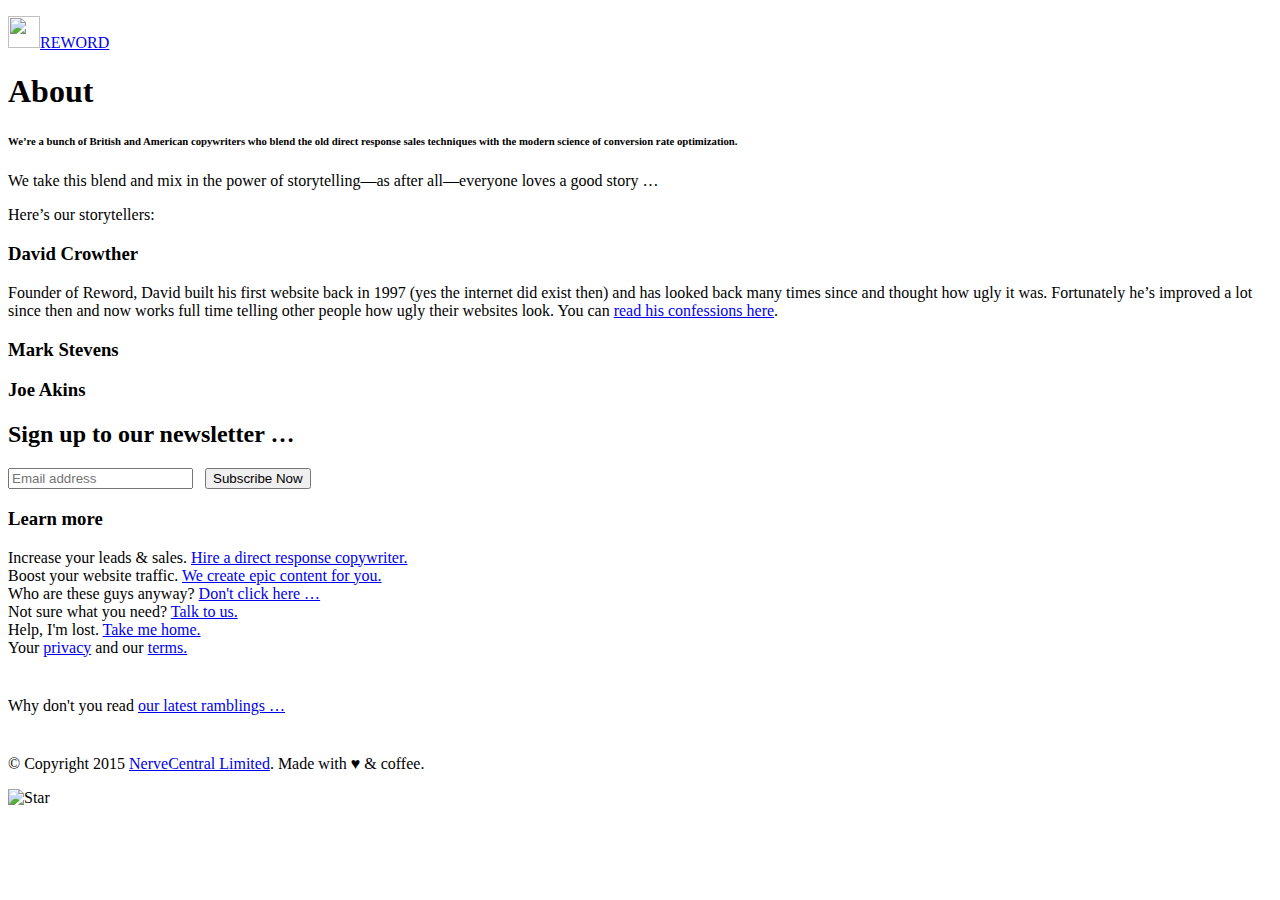
==== about/index.html @ 38568bb3 "Updated newsletter text" ====
<!DOCTYPE html>
<html lang="en">
<head>
  
  <meta charset="utf-8">
  <title>About Reword</title>
  <meta name="description" content="We're a small team that can really help.">
  <meta name="author" content="David Crowther">
  <meta name="viewport" content="width=device-width, initial-scale=1">
  <link href='http://fonts.googleapis.com/css?family=Muli:300,400|Ovo' rel='stylesheet' type='text/css'>
  <link rel='stylesheet' href='../e2f5a4b29ef1fa387c41004f7dd1d6e8.css'>
  <link rel="apple-touch-icon" sizes="57x57" href="/apple-touch-icon-57x57.png">
  <link rel="apple-touch-icon" sizes="60x60" href="/apple-touch-icon-60x60.png">
  <link rel="apple-touch-icon" sizes="72x72" href="/apple-touch-icon-72x72.png">
  <link rel="apple-touch-icon" sizes="76x76" href="/apple-touch-icon-76x76.png">
  <link rel="apple-touch-icon" sizes="114x114" href="/apple-touch-icon-114x114.png">
  <link rel="apple-touch-icon" sizes="120x120" href="/apple-touch-icon-120x120.png">
  <link rel="icon" type="image/png" href="/favicon-32x32.png" sizes="32x32">
  <link rel="icon" type="image/png" href="/favicon-96x96.png" sizes="96x96">
  <link rel="icon" type="image/png" href="/favicon-16x16.png" sizes="16x16">
  <link rel="manifest" href="/manifest.json">
  <meta name="msapplication-TileColor" content="#2b5797">
  <meta name="theme-color" content="#ffffff">

</head>
<body>



  <div class="header">
    <div class="container">      
      <div class="row">
        <p><a href="/"><img class="logo" src="/images/star.png" height="32px" width="32px">REWORD</a></p>
      </div>
    </div>
  </div>

  <div class="container last">
    <div class="row">
      <h1>About</h1>
    </div>
    
    <div class="row main">
        
<h6>We’re a bunch of British and American copywriters who blend the old direct response sales techniques with the modern science of conversion rate optimization.</h6>

<p>We take this blend and mix in the power of storytelling—as after all—everyone loves a good story …</p>

<p>Here’s our storytellers:</p>

<h3>David Crowther</h3>

<p>Founder of Reword, David built his first website back in 1997 (yes the internet did exist then) and has looked back many times since and thought how ugly it was. Fortunately he&rsquo;s improved a lot since then and now works full time telling other people how ugly their websites look. You can <a href="http://www.davidcrowther.com">read his confessions here</a>.</p>

<h3>Mark Stevens</h3>

<h3>Joe Akins</h3>

    </div>
  </div>

<div class="newsletter">
  <div class="container">
    <div class="row center">

      <form action='//nervecentral.activehosted.com/proc.php' method='post' id='_form_57' accept-charset='utf-8' enctype='multipart/form-data'>
      
      <h2>Sign up to our newsletter …</h2>

        <p><input name="email" type="email" placeholder="Email address" required> &nbsp; <button type="submit" class="button button-primary">Subscribe Now</button></p>
        
        <input type='hidden' name='f' value='57'>
        <input type='hidden' name='s' value=''>
        <input type='hidden' name='c' value='0'>
        <input type='hidden' name='m' value='0'>
        <input type='hidden' name='act' value='sub'>
        <input type='hidden' name='nlbox[]' value='3'>

      </form>
      
    </div>
  </div>
</div>


  <div class="footer">
    <div class="container">
      <div class="row center">
        <h3>Learn more</h3>
        <p>Increase your leads & sales. <a href="/copywriting/">Hire a direct response copywriter.</a><br> 
        Boost your website traffic. <a href="/blog-writing/">We create epic content for you.</a><br> 
        <!-- The missing link to content marketing. <a href="/promotion/">Start promoting your content systematically.</a><br> -->
        Who are these guys anyway? <a href="/about/">Don't click here …</a><br> 
        Not sure what you need? <a href="/contact/">Talk to us.</a><br>
        Help, I'm lost. <a href="/">Take me home.</a><br>
        Your <a href="/privacy/">privacy</a> and our <a href="/terms/">terms.</a></p>

        <p style="margin-top:40px;">Why don't you read <a href="http://www.davidcrowther.com/blog/">our latest ramblings …</a></p>

        <p style="margin-top:40px;">&copy; Copyright 2015 <a href="http://www.nervecentral.com/">NerveCentral Limited</a>. Made with ♥ & coffee.</p>
        <p><img src="/images/star.png" alt="Star" height="64px" width="64px"></p>
      </div>
    </div>
  </div>

<!-- ActiveCampaign -->
<script type="text/javascript">
  var trackcmp_email = '';
  var trackcmp = document.createElement("script");
  trackcmp.async = true;
  trackcmp.type = 'text/javascript';
  trackcmp.src = '//trackcmp.net/visit?actid=223228693&e='+encodeURIComponent(trackcmp_email)+'&r='+encodeURIComponent(document.referrer)+'&u='+encodeURIComponent(window.location.href);
  var trackcmp_s = document.getElementsByTagName("script");
  if (trackcmp_s.length) {
    trackcmp_s[0].parentNode.appendChild(trackcmp);
  } else {
    var trackcmp_h = document.getElementsByTagName("head");
    trackcmp_h.length && trackcmp_h[0].appendChild(trackcmp);
  }
</script>

<!-- Clicky -->
<script type="text/javascript">
var clicky_site_ids = clicky_site_ids || [];
clicky_site_ids.push(100853995);
(function() {
  var s = document.createElement('script');
  s.type = 'text/javascript';
  s.async = true;
  s.src = '//static.getclicky.com/js';
  ( document.getElementsByTagName('head')[0] || document.getElementsByTagName('body')[0] ).appendChild( s );
})();
</script>
<noscript><p><img alt="Clicky" width="1" height="1" src="//in.getclicky.com/100853995ns.gif" /></p></noscript>

</body>
</html>
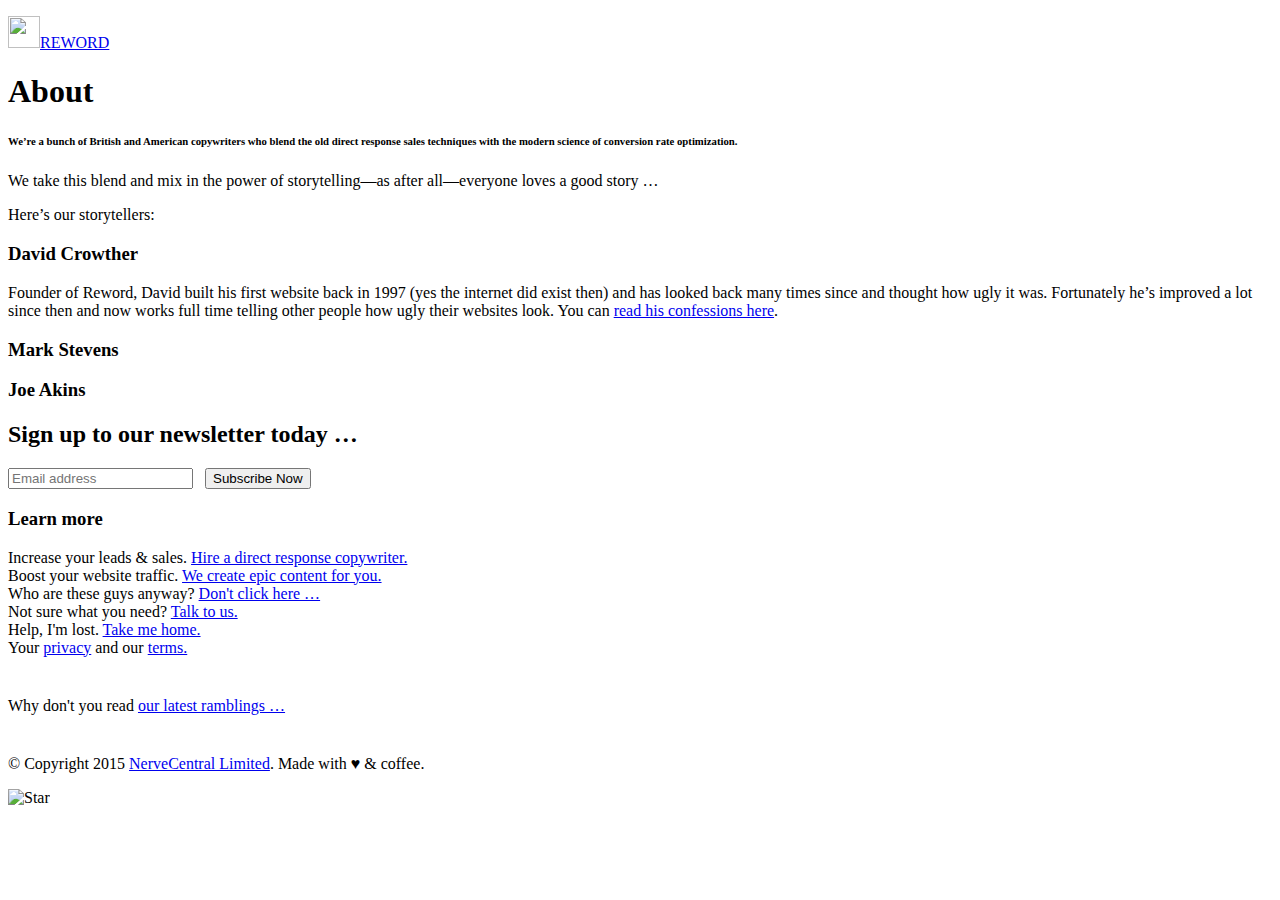
==== commit 77731ec6: "Updated newsletter text again" ====
--- a/about/index.html
+++ b/about/index.html
@@ -65,7 +65,7 @@
 
       <form action='//nervecentral.activehosted.com/proc.php' method='post' id='_form_57' accept-charset='utf-8' enctype='multipart/form-data'>
       
-      <h2>Sign up to our newsletter …</h2>
+      <h2>Sign up to our newsletter today …</h2>
 
         <p><input name="email" type="email" placeholder="Email address" required> &nbsp; <button type="submit" class="button button-primary">Subscribe Now</button></p>
         
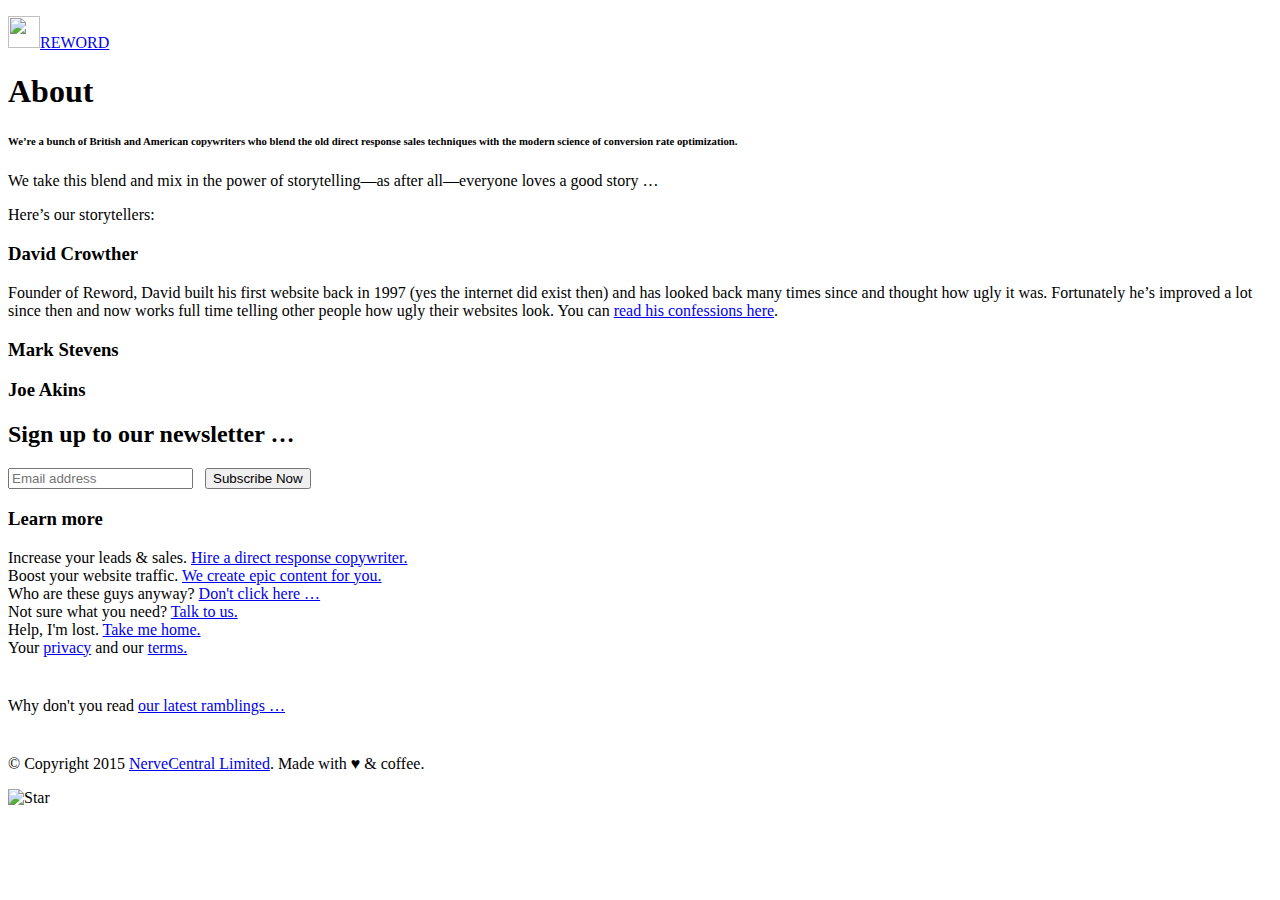
==== commit 99451e69: "Another update" ====
--- a/about/index.html
+++ b/about/index.html
@@ -65,7 +65,7 @@
 
       <form action='//nervecentral.activehosted.com/proc.php' method='post' id='_form_57' accept-charset='utf-8' enctype='multipart/form-data'>
       
-      <h2>Sign up to our newsletter today …</h2>
+      <h2>Sign up to our newsletter …</h2>
 
         <p><input name="email" type="email" placeholder="Email address" required> &nbsp; <button type="submit" class="button button-primary">Subscribe Now</button></p>
         
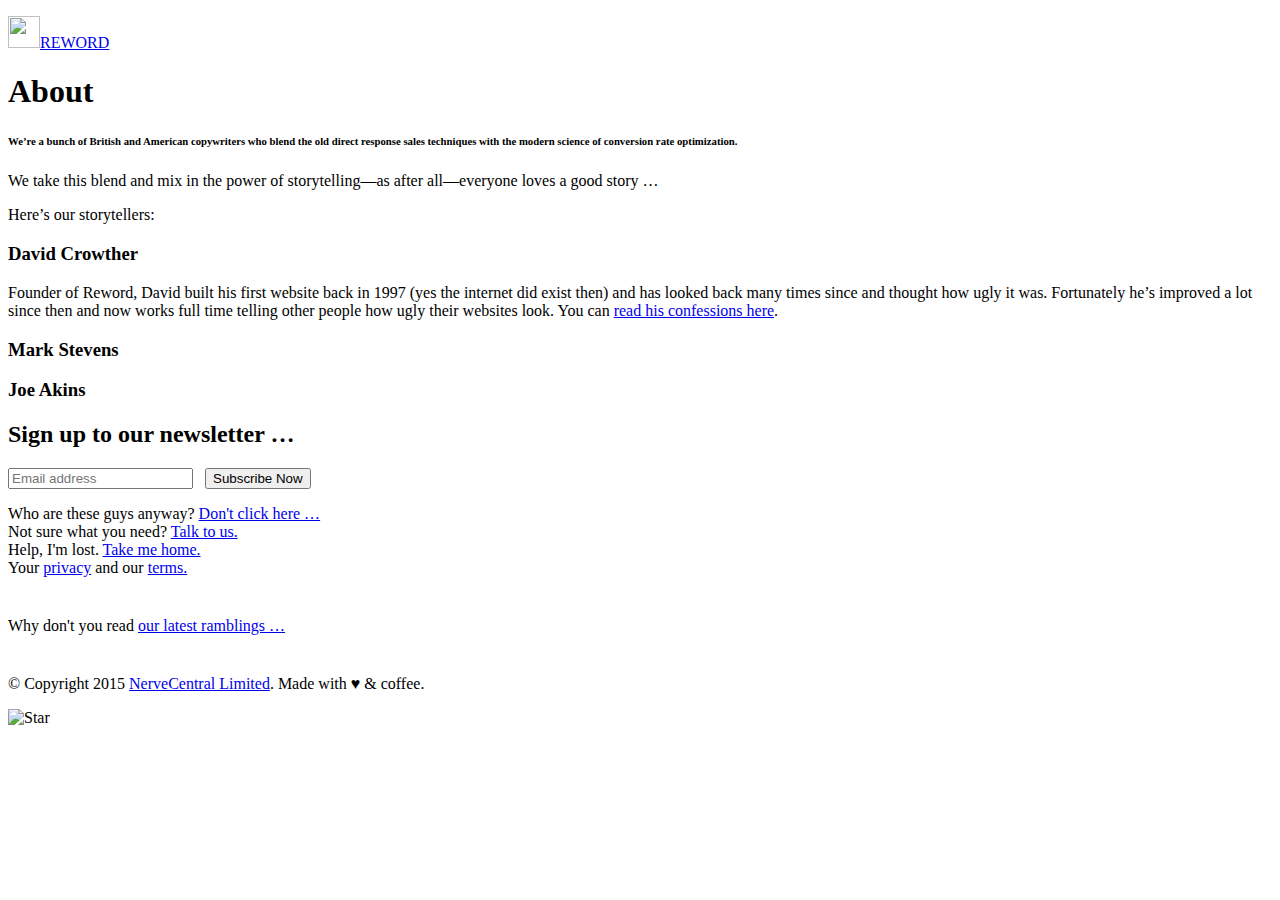
==== commit 7905d2ab: "Update" ====
--- a/about/index.html
+++ b/about/index.html
@@ -8,7 +8,7 @@
   <meta name="author" content="David Crowther">
   <meta name="viewport" content="width=device-width, initial-scale=1">
   <link href='http://fonts.googleapis.com/css?family=Muli:300,400|Ovo' rel='stylesheet' type='text/css'>
-  <link rel='stylesheet' href='../e2f5a4b29ef1fa387c41004f7dd1d6e8.css'>
+  <link rel='stylesheet' href='../89feb7db4f385fcf19caea2995ce0efc.css'>
   <link rel="apple-touch-icon" sizes="57x57" href="/apple-touch-icon-57x57.png">
   <link rel="apple-touch-icon" sizes="60x60" href="/apple-touch-icon-60x60.png">
   <link rel="apple-touch-icon" sizes="72x72" href="/apple-touch-icon-72x72.png">
@@ -86,10 +86,9 @@
   <div class="footer">
     <div class="container">
       <div class="row center">
-        <h3>Learn more</h3>
-        <p>Increase your leads & sales. <a href="/copywriting/">Hire a direct response copywriter.</a><br> 
+        <!-- <p>Increase your leads & sales. <a href="/copywriting/">Hire a direct response copywriter.</a><br> 
         Boost your website traffic. <a href="/blog-writing/">We create epic content for you.</a><br> 
-        <!-- The missing link to content marketing. <a href="/promotion/">Start promoting your content systematically.</a><br> -->
+        The missing link to content marketing. <a href="/promotion/">Start promoting your content systematically.</a><br> -->
         Who are these guys anyway? <a href="/about/">Don't click here …</a><br> 
         Not sure what you need? <a href="/contact/">Talk to us.</a><br>
         Help, I'm lost. <a href="/">Take me home.</a><br>
